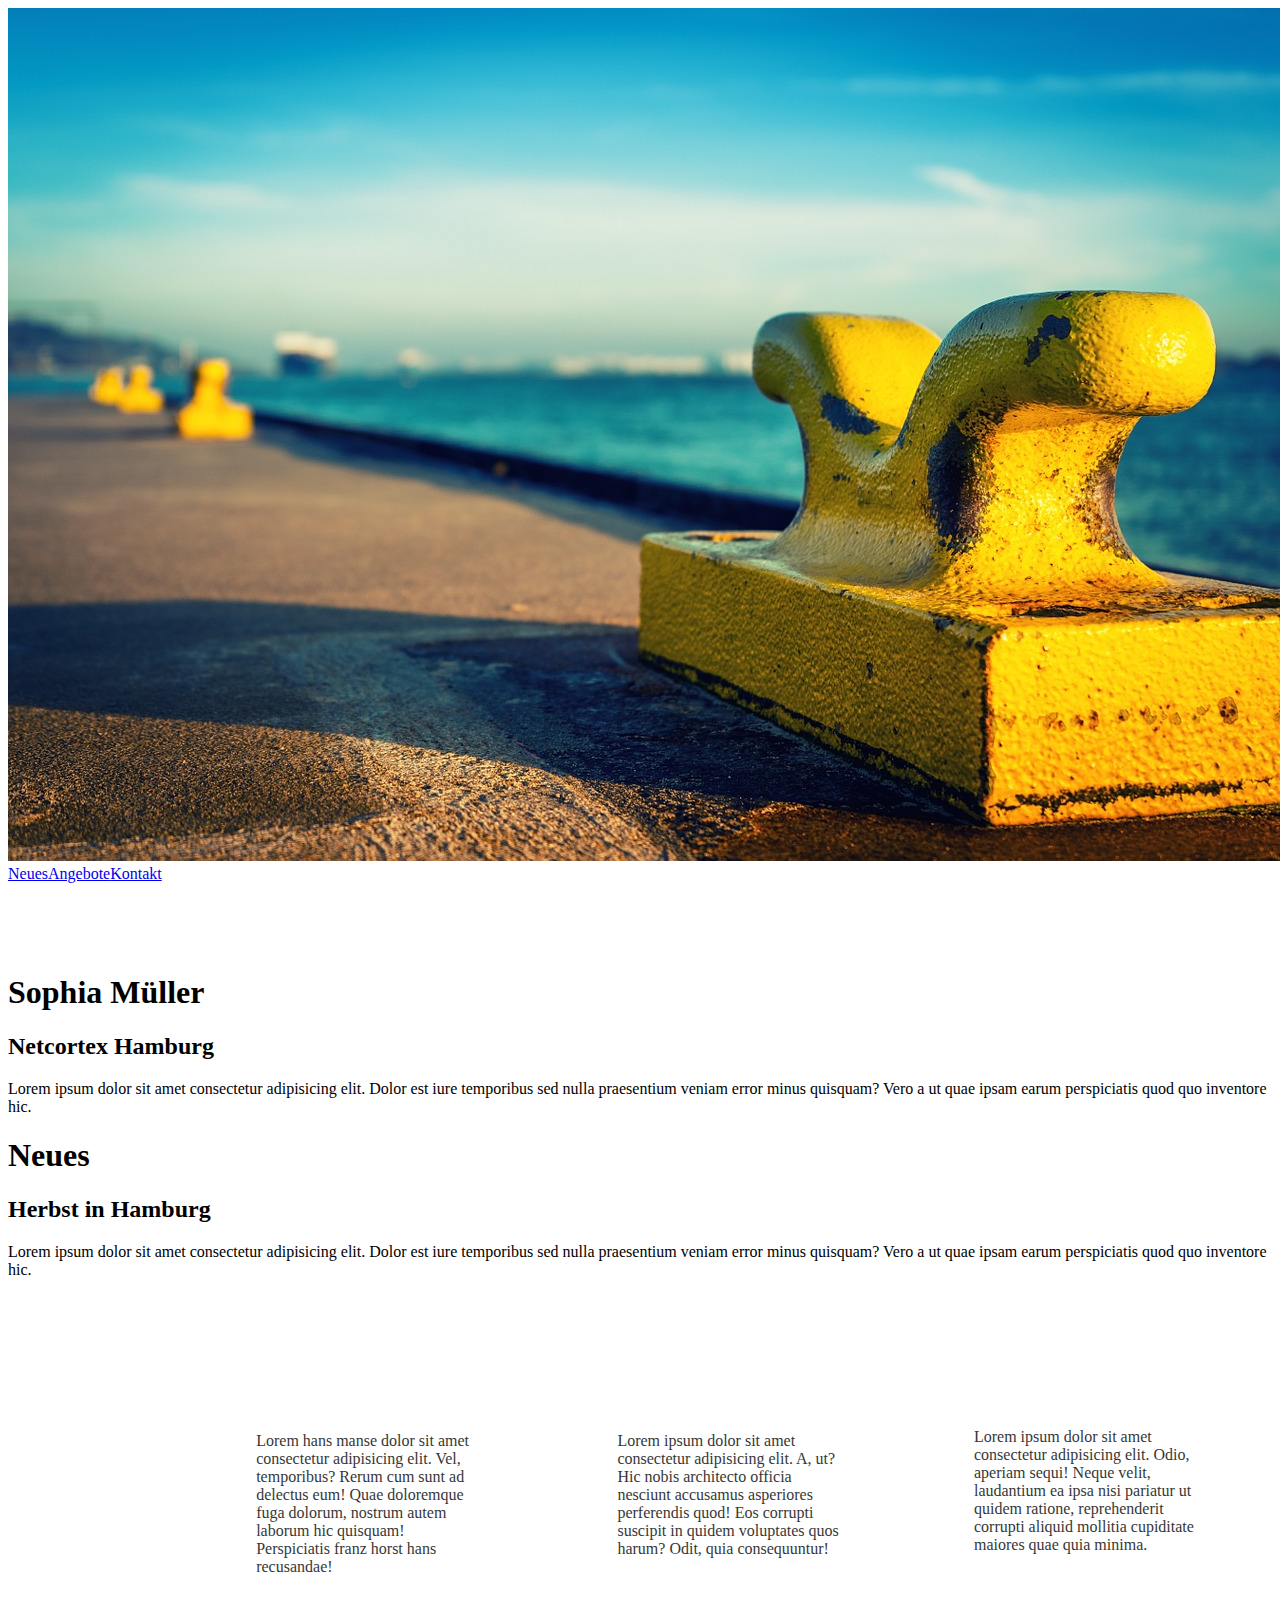
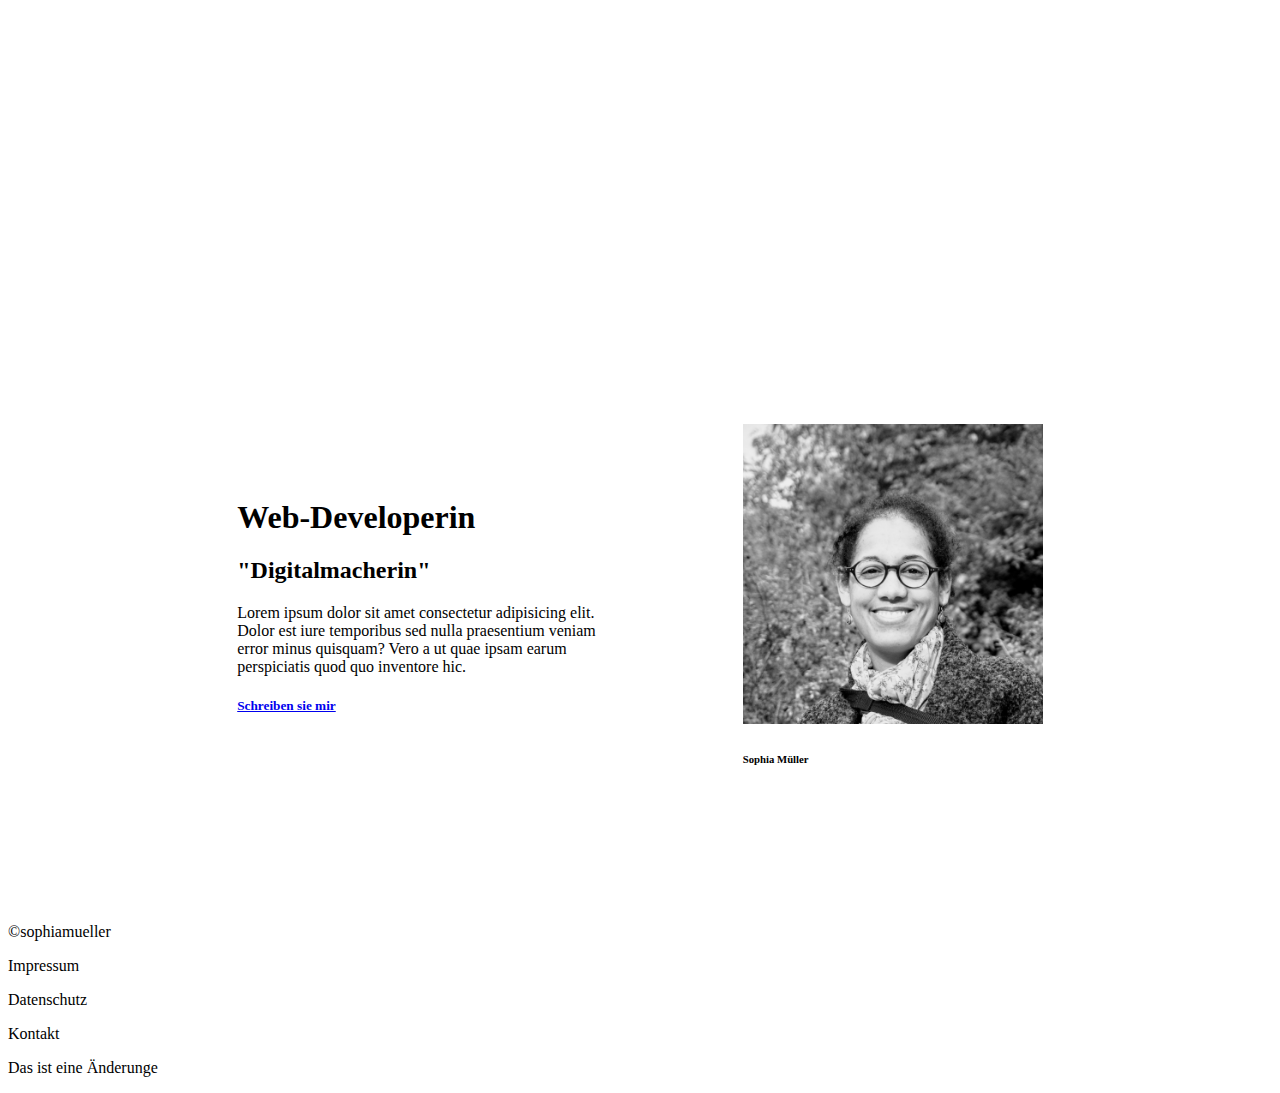
==== index.html @ fe159115 "Update stuff" ====
<!DOCTYPE html>
<html lang="de">

<head>

    <meta charset="UTF-8">
    <meta name="viewport" content="width=device-width, initial-scale=1.0">
    <meta http-equiv="X-UA-Compatible" content="ie=edge">
    <link href="https://stackpath.bootstrapcdn.com/bootstrap/4.1.3/css/bootstrap.min.css" rel="stylesheet" integrity="sha384-MCw98/SFnGE8fJT3GXwEOngsV7Zt27NXFoaoApmYm81iuXoPkFOJwJ8ERdknLPMO"
        crossorigin="anonymous">
    <link rel="stylesheet" href="style.css">
    <title>Sophia Müller</title>
</head>

<body>
    <div class="container">
        <div class="row m-4"></div>

        <div class="row m-4">
            <div class="col">

            </div>

            <div class="col"><img src="bollard-589043_1280.jpg" class="img-fluid" alt="Responsive image">
            </div>
            <div class="col"></div>


        </div>
        <div class="navig">
            <div class="col"></div>
            <div class="col"></div>
            <div class="col"><a href="#neues" class="badge badge-light">Neues</a></div>
            <div class="col"><a href="#angebote" class="badge badge-light">Angebote</a></div>
            <div class="col"><a href="#kontakt" class="badge badge-light">Kontakt</a></div>
            <div class="col"></div>
            <div class="col"></div>
        </div>


        <div class="box1"></div>


    </div>

    <div class="row m-4">
        <div class="col-2"></div>
        <div class="col col-sm">

            <h1 class="text-center">Sophia Müller</h1>
            <h2 class="text-center">Netcortex Hamburg</h2>
            <p>Lorem ipsum dolor sit amet consectetur adipisicing elit. Dolor est iure temporibus sed nulla
                praesentium
                veniam error minus quisquam? Vero a ut quae ipsam earum perspiciatis quod quo inventore hic.</p>

        </div>


        <div class="col col-sm">
            <h1 class="text-center"> Neues</h1>
            <h2 class="text-center">Herbst in Hamburg</h2>
            <p>Lorem ipsum dolor sit amet consectetur adipisicing elit. Dolor est iure temporibus sed nulla
                praesentium
                veniam error minus quisquam? Vero a ut quae ipsam earum perspiciatis quod quo inventore hic.</p>
        </div>
        <div class="col-2"></div>
        <div class="row"></div>
    </div>

    <div class="box1"></div>

    <div class="background" id="angebote">


        <div class="ueberschrift">
            <h1>Angebote</h1>
        </div>


        <div class="box2">
            <p>
                <div class="text1">Lorem hans manse dolor sit amet consectetur adipisicing elit. Vel, temporibus? Rerum
                    cum
                    sunt ad delectus eum! Quae doloremque fuga dolorum, nostrum autem laborum hic quisquam!
                    Perspiciatis franz horst hans recusandae!</div>
            </p>
        </div>
        <div class="box3">
            <p>
                <div class="text1">Lorem ipsum dolor sit amet consectetur adipisicing elit. A, ut? Hic nobis architecto
                    officia nesciunt accusamus asperiores perferendis quod! Eos corrupti suscipit in quidem voluptates
                    quos harum? Odit, quia consequuntur!</div>
            </p>
        </div>
        <div class="box4">
            <p>
                <div class="text1dot ">Lorem ipsum dolor sit amet consectetur adipisicing elit. Odio, aperiam sequi!
                    Neque
                    velit, laudantium ea ipsa nisi pariatur ut quidem ratione, reprehenderit corrupti aliquid mollitia
                    cupiditate maiores quae quia minima.</div>
            </p>
        </div>
    </div>

    <div class="box1"></div>

    <div class="wrapper">
        <div class="box5">

            <h1 class="text-center" id="kontakt">Web-Developerin</h1>
            <h2 class="text-center">"Digitalmacherin"</h2>
            <p></p>
            <p></p>
            <p>Lorem ipsum dolor sit amet consectetur adipisicing elit. Dolor est iure temporibus sed nulla
                praesentium
                veniam error minus quisquam? Vero a ut quae ipsam earum perspiciatis quod quo inventore hic.
            </p>
            <a href="sophia@netcortex.io">
                <h5>Schreiben sie mir</h5>
            </a>
        </div>
        <div class="box6">


            <img class="rounded-circle" width="300px" height="300px" src="DSC04424.JPG" alt="sophia mueller">
            <p></p>
            <h6 class="text-center">Sophia Müller</h6>
        </div>
    </div>


    </div>

    <div class="box1"></div>


    </div>

    </div>
    <footer>
        <div class="row">
            <div class="col"></div>
            <div class="col">
                <div class="col">&copy;sophiamueller</div>
            </div>
            <div class="col">
                <p>Impressum</p>
            </div>
            <div class="col">
                <p>Datenschutz</p>
            </div>
            <div class="col">
                <p>Kontakt</p>
            </div>
            <div class="col"></div>



    </footer>
</body>

<p>Das ist eine Änderunge</p>

</html>
---- style.css ----
.navig {
  display: flex;
}

.box1 {
  height: 70px;
  width: 400px;
  background-color: white;
}

.background {
  height: 50%;
  background: url(/Users/sophiamuller/personal-website/bollard-589043_1280.jpg);
  background-size: cover;
  opacity: 1;
  display: flex;
  justify-content: space-evenly;
}

.ueberschrift {
  display: flex;
  justify-content: center;
  flex: center;
  color: white;
  margin: 2%;
}

.box2 {
  display: flex;
  justify-content: center;
  flex: center;
  margin: 5%;
  height: 400px;
  width: 400px;
  background-color: white;
  opacity: 0.8;
}
.box3 {
  display: flex;
  justify-content: center;
  flex: center;
  margin: 5%;
  height: 400px;
  width: 400px;
  background-color: white;
  opacity: 0.8;
}
.box4 {
  display: flex;
  justify-content: center;
  flex: center;
  margin: 5%;
  height: 400px;
  width: 400px;
  background-color: white;
  opacity: 0.8;
}

.text1 {
  display: flex;
  justify-content: center;
  margin: 2%;
}

.wrapper {
  display: flex;
  flex-direction: row;
  justify-content: center;
  align-items: center;
}

.box5 {
  margin: 5%;
  height: 100%;
  width: 30%;
}

.box6 {
  margin: 5%;
}
.footer {
  background-color: red;
}
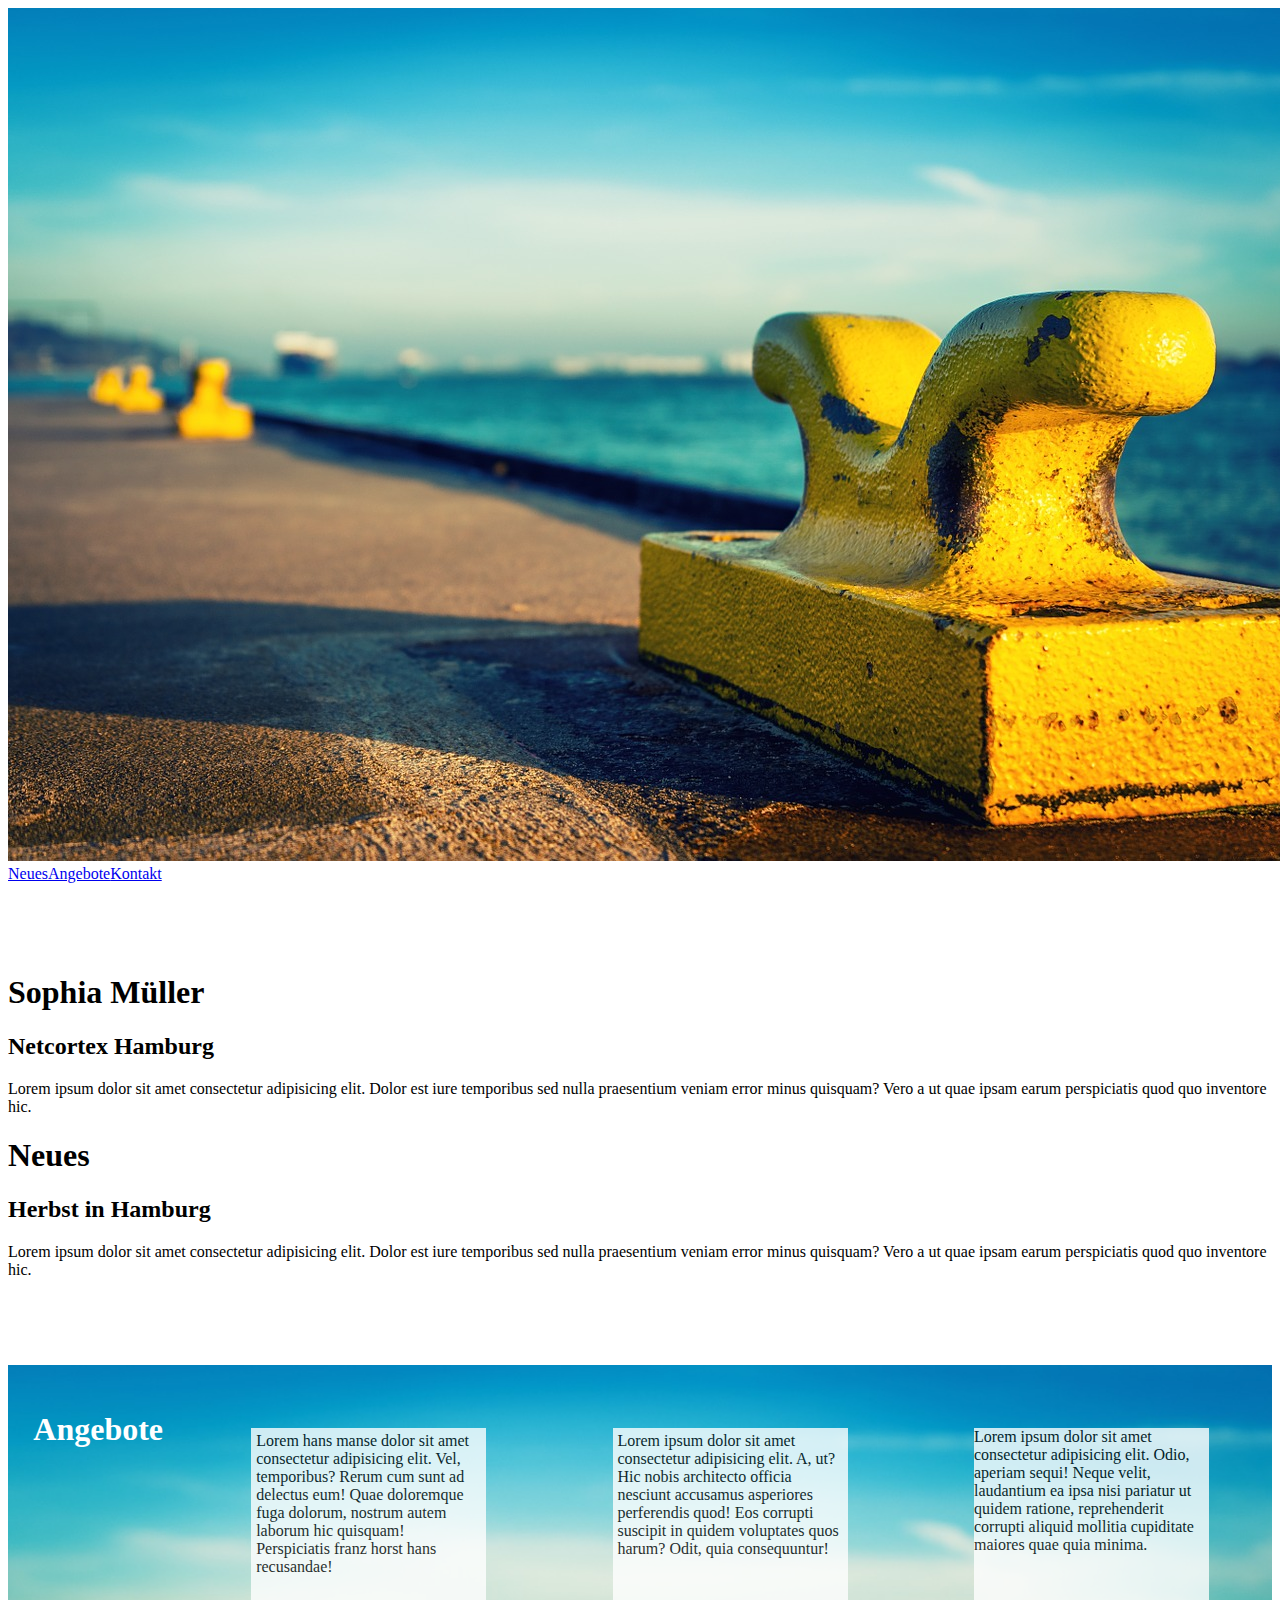
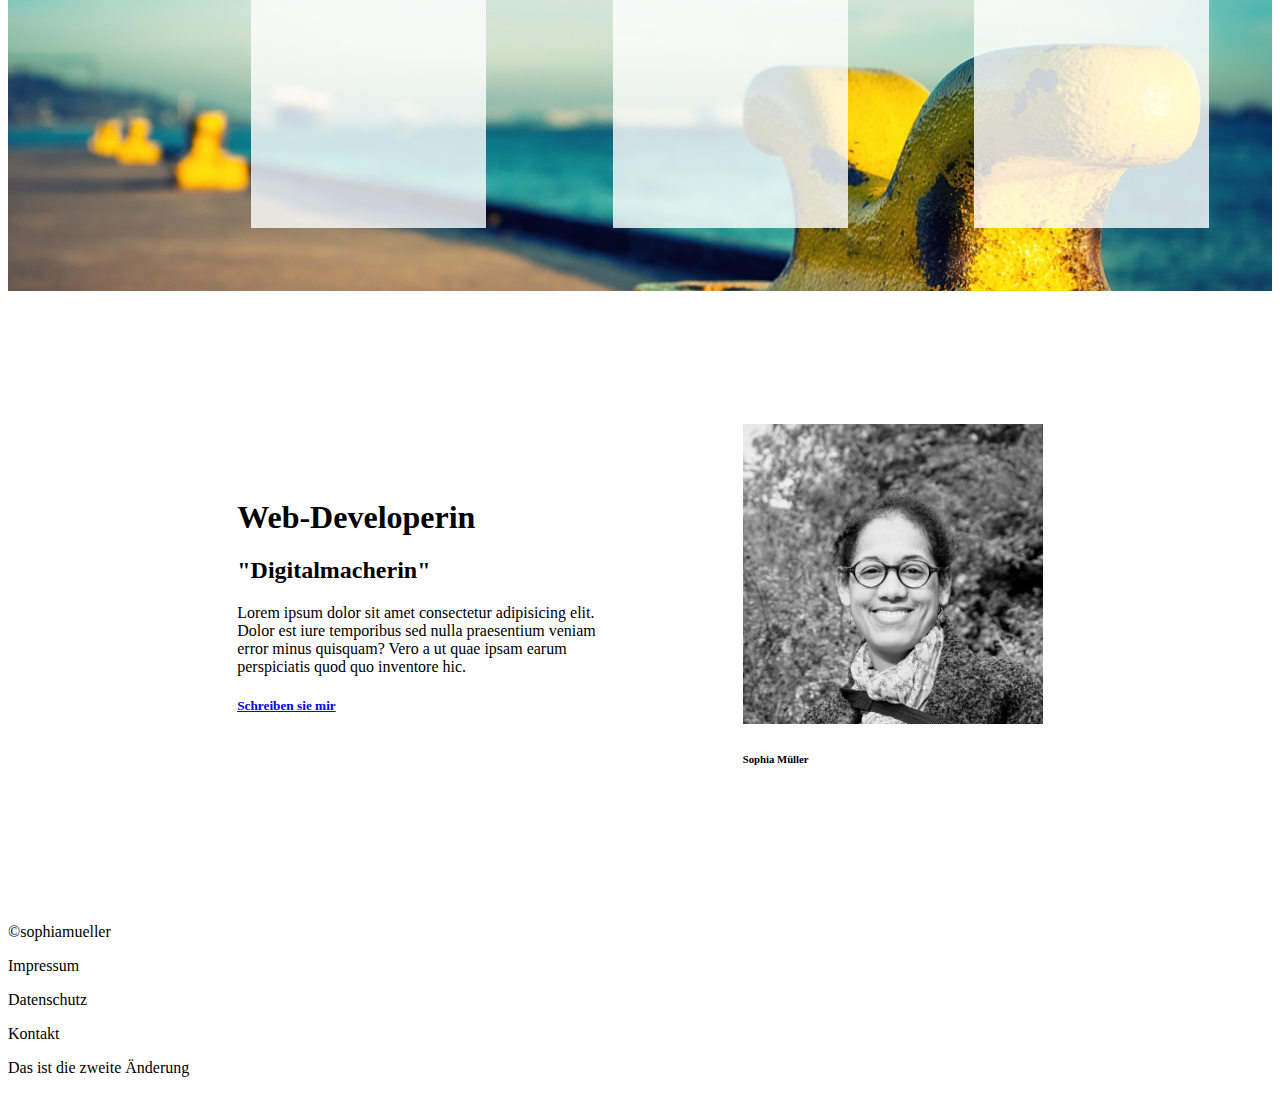
==== commit 44d4d338: "Update text" ====
--- a/index.html
+++ b/index.html
@@ -159,6 +159,6 @@
     </footer>
 </body>
 
-<p>Das ist eine Änderunge</p>
+<p>Das ist die zweite Änderung</p>
 
 </html>--- a/style.css
+++ b/style.css
@@ -10,7 +10,7 @@
 
 .background {
   height: 50%;
-  background: url(/Users/sophiamuller/personal-website/bollard-589043_1280.jpg);
+  background: url(bollard-589043_1280.jpg);
   background-size: cover;
   opacity: 1;
   display: flex;
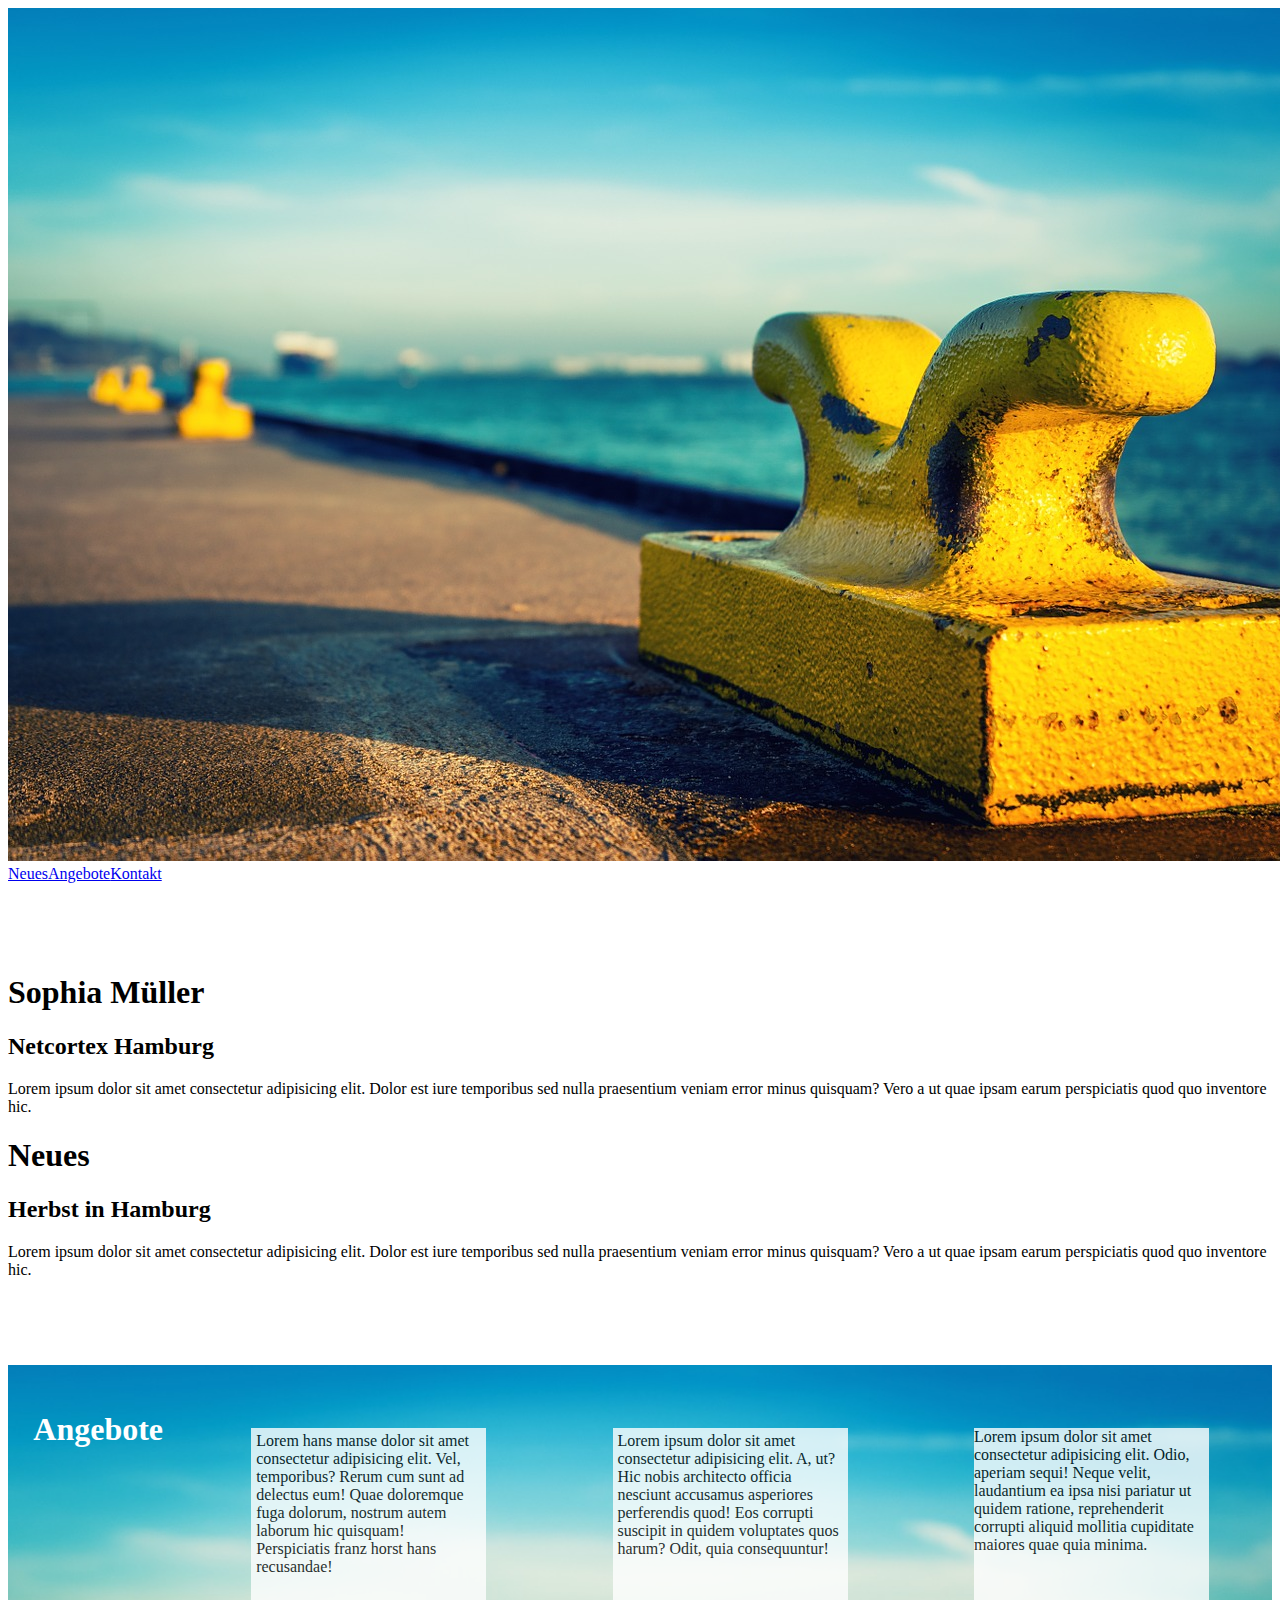
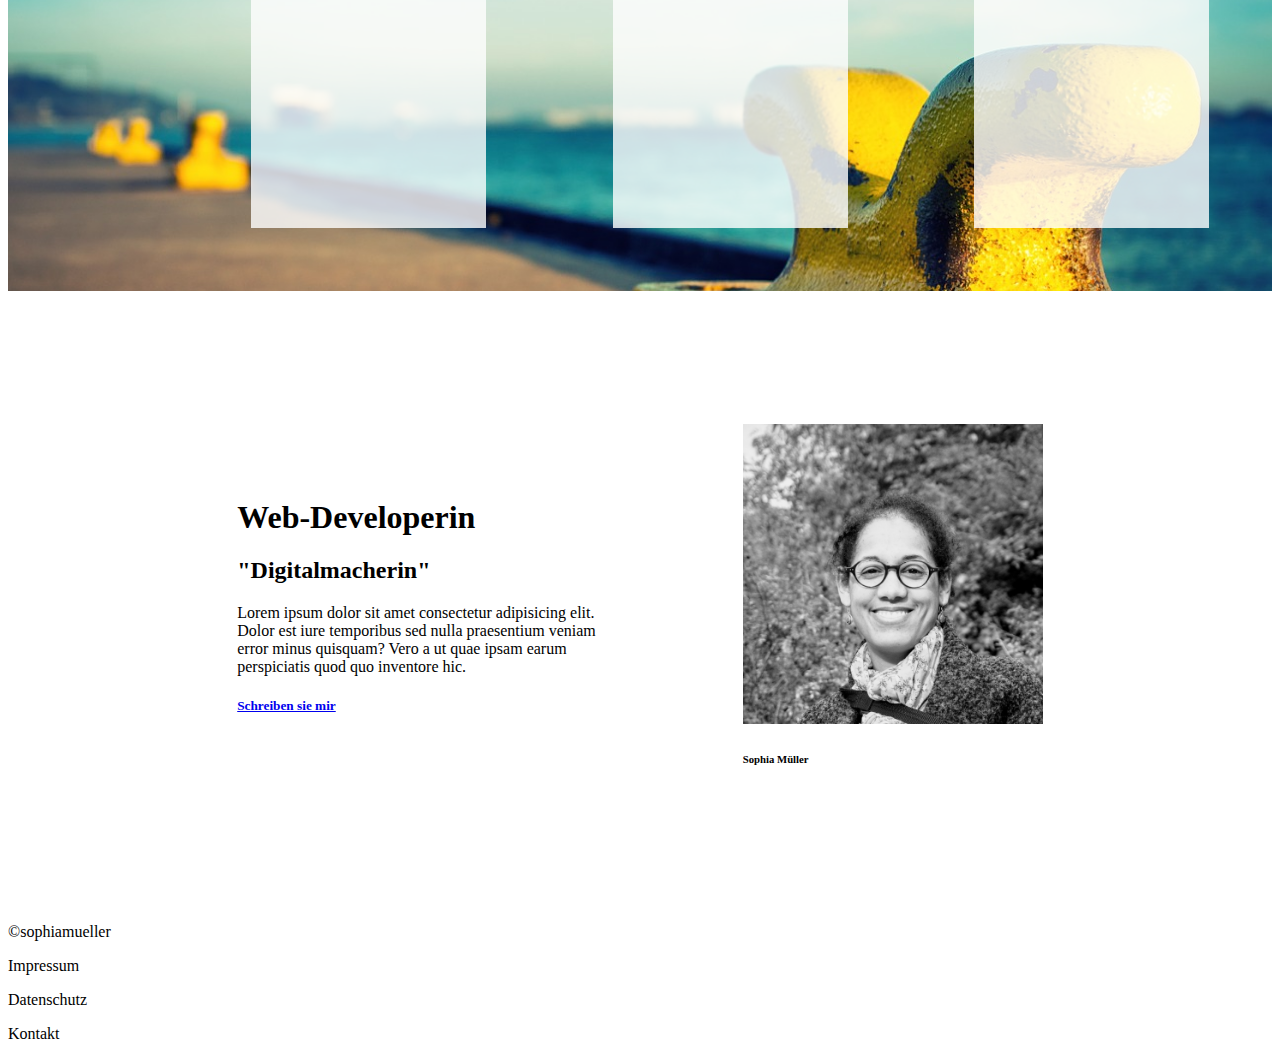
==== commit 7f73b6d6: "Add imprint" ====
--- a/index.html
+++ b/index.html
@@ -159,6 +159,4 @@
     </footer>
 </body>
 
-<p>Das ist die zweite Änderung</p>
-
 </html>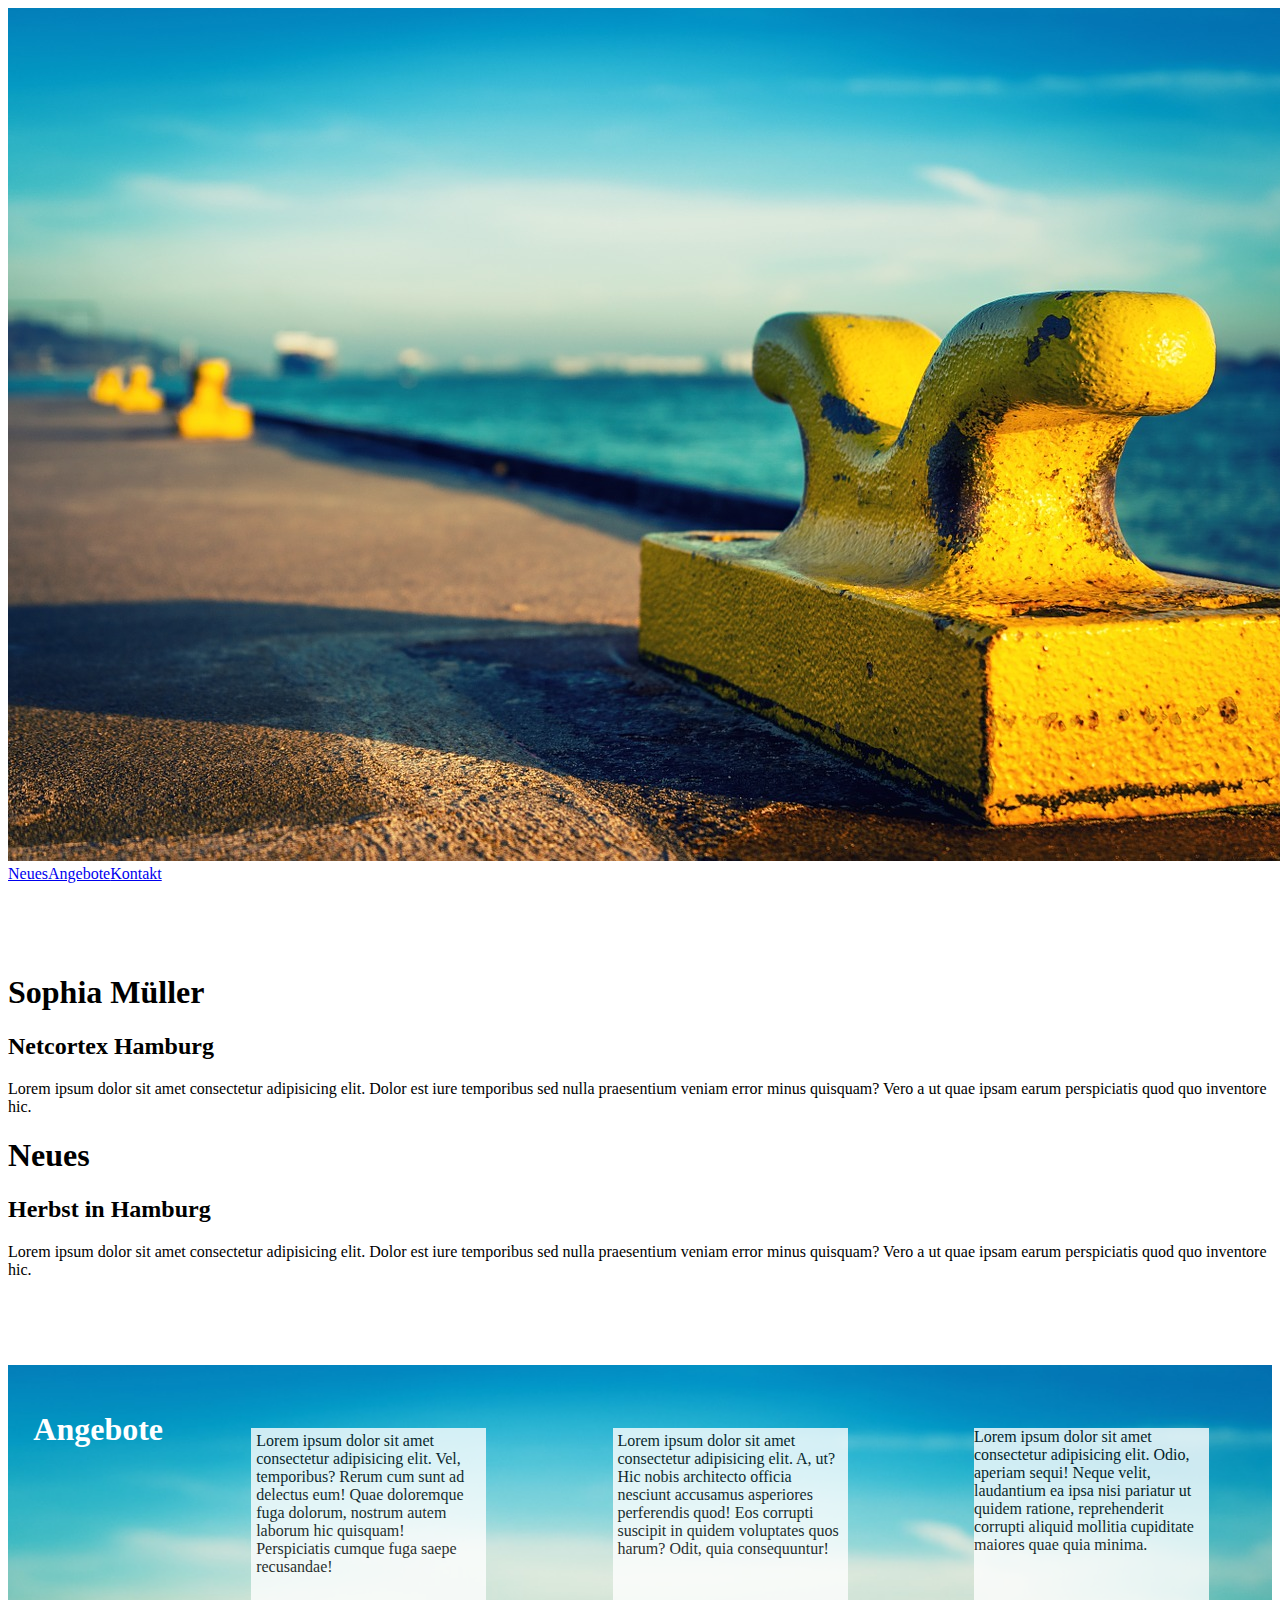
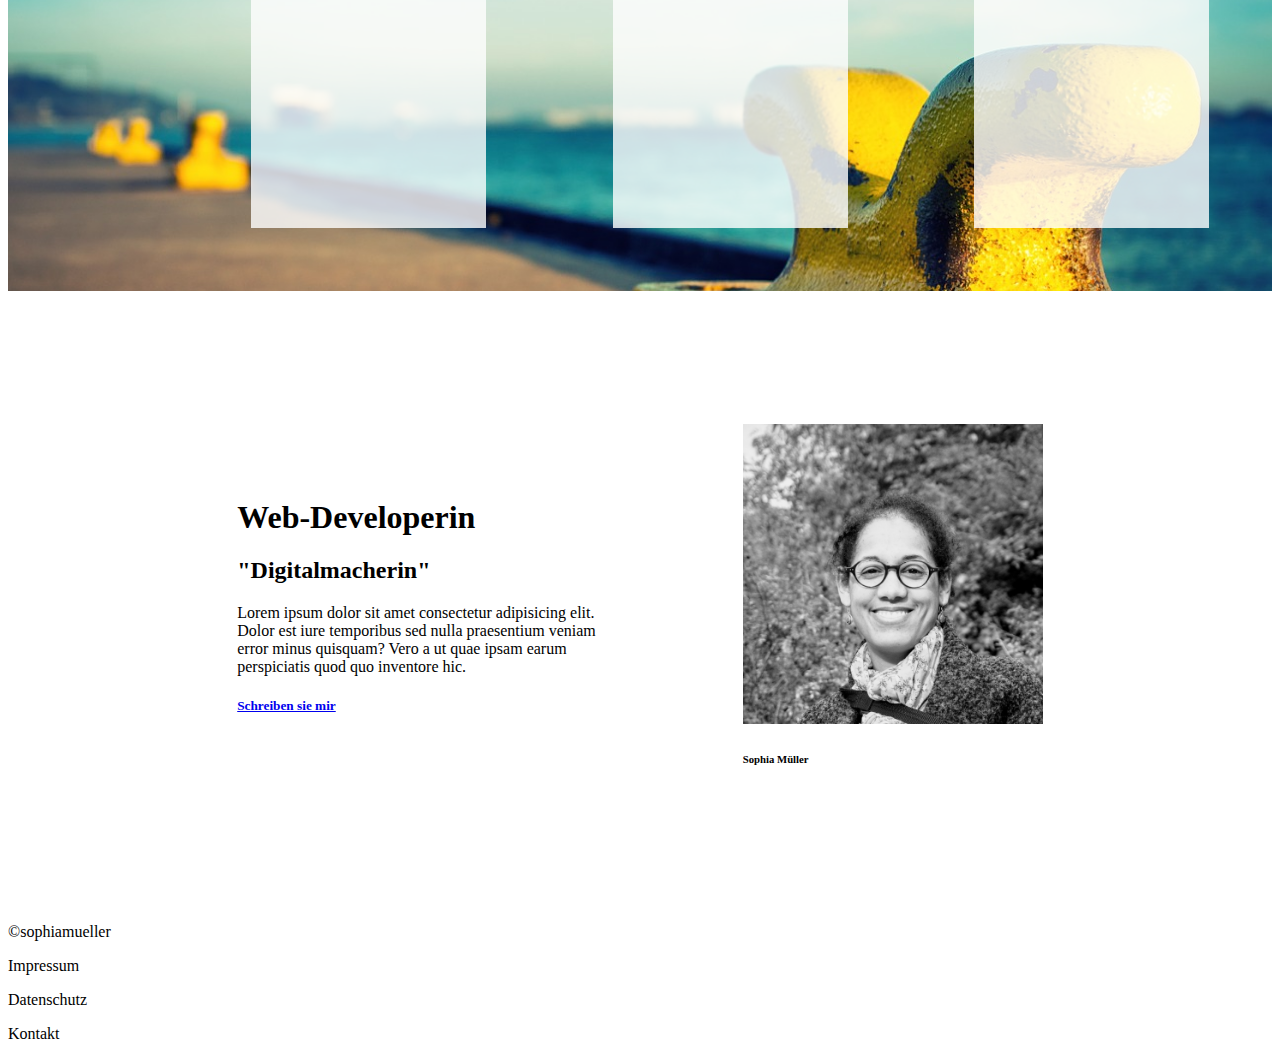
==== commit 4d9ecf17: "change-titel" ====
--- a/index.html
+++ b/index.html
@@ -79,10 +79,9 @@
 
         <div class="box2">
             <p>
-                <div class="text1">Lorem hans manse dolor sit amet consectetur adipisicing elit. Vel, temporibus? Rerum
-                    cum
+                <div class="text1">Lorem ipsum dolor sit amet consectetur adipisicing elit. Vel, temporibus? Rerum cum
                     sunt ad delectus eum! Quae doloremque fuga dolorum, nostrum autem laborum hic quisquam!
-                    Perspiciatis franz horst hans recusandae!</div>
+                    Perspiciatis cumque fuga saepe recusandae!</div>
             </p>
         </div>
         <div class="box3">
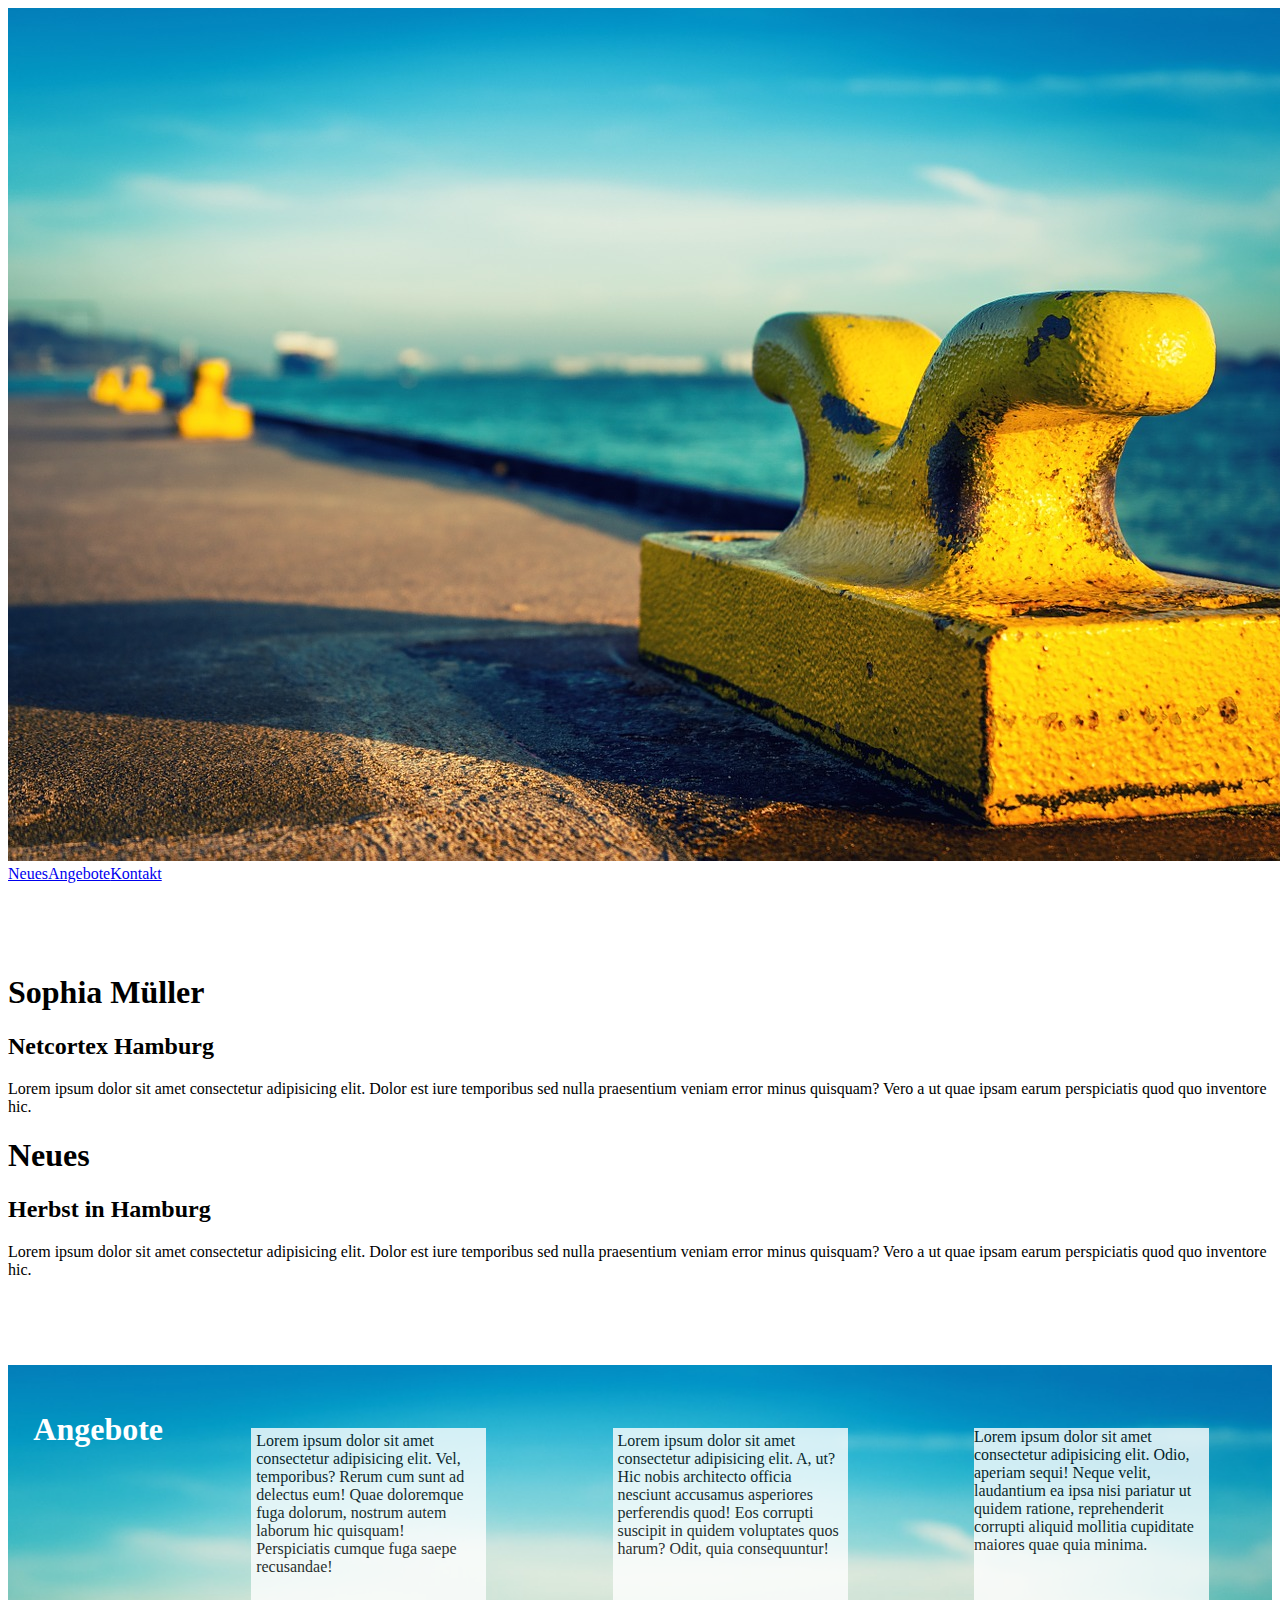
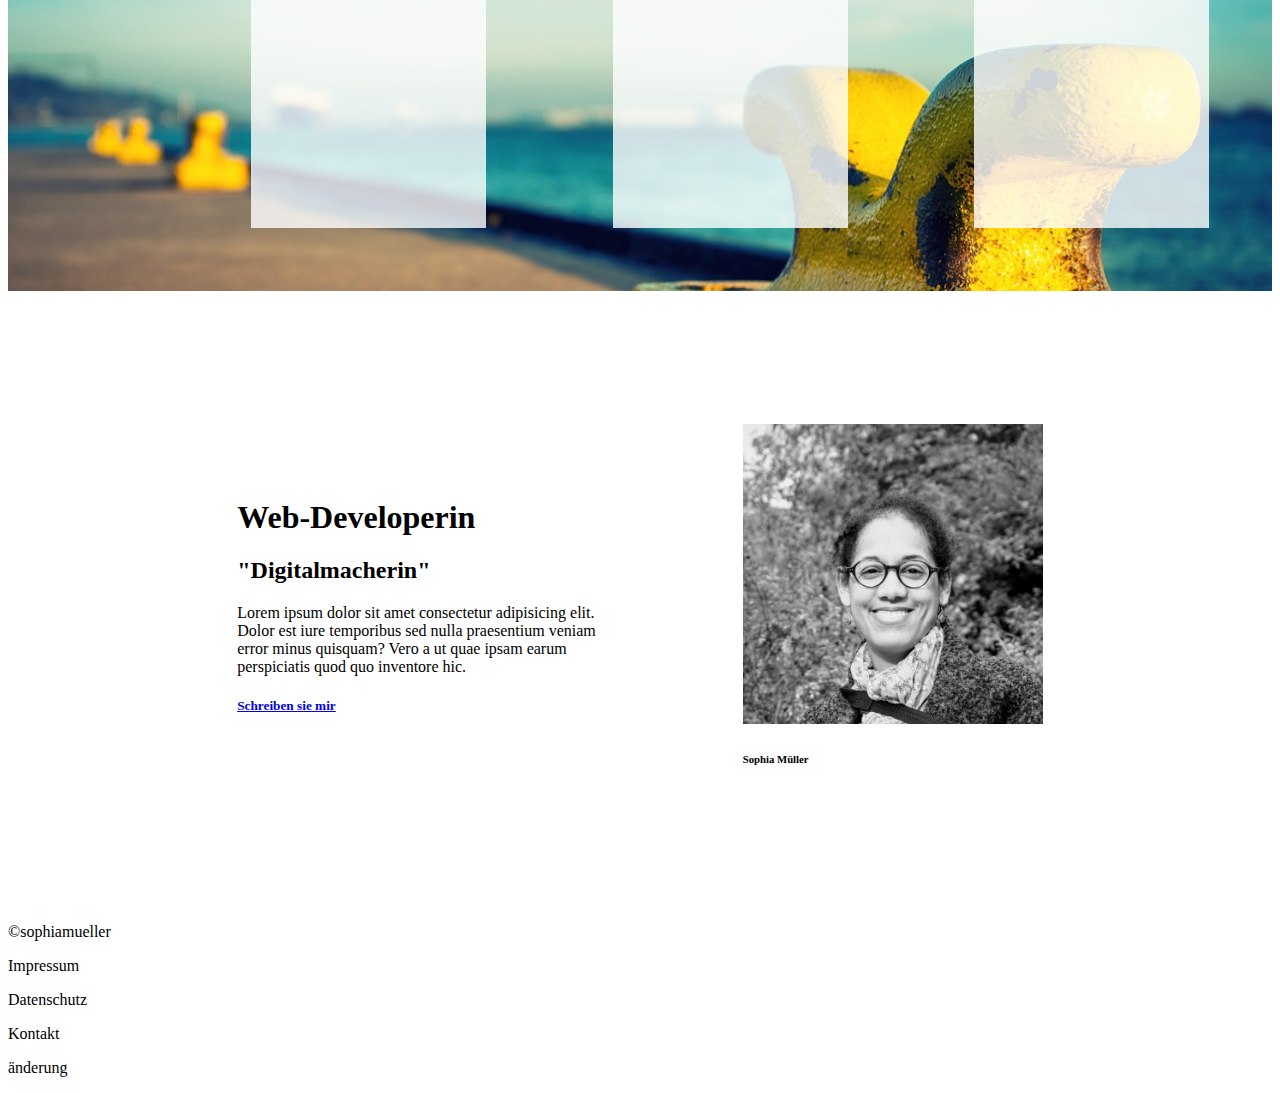
==== commit 68ffa17e: "Changed text" ====
--- a/index.html
+++ b/index.html
@@ -157,5 +157,6 @@
 
     </footer>
 </body>
+<p>änderung</p>
 
 </html>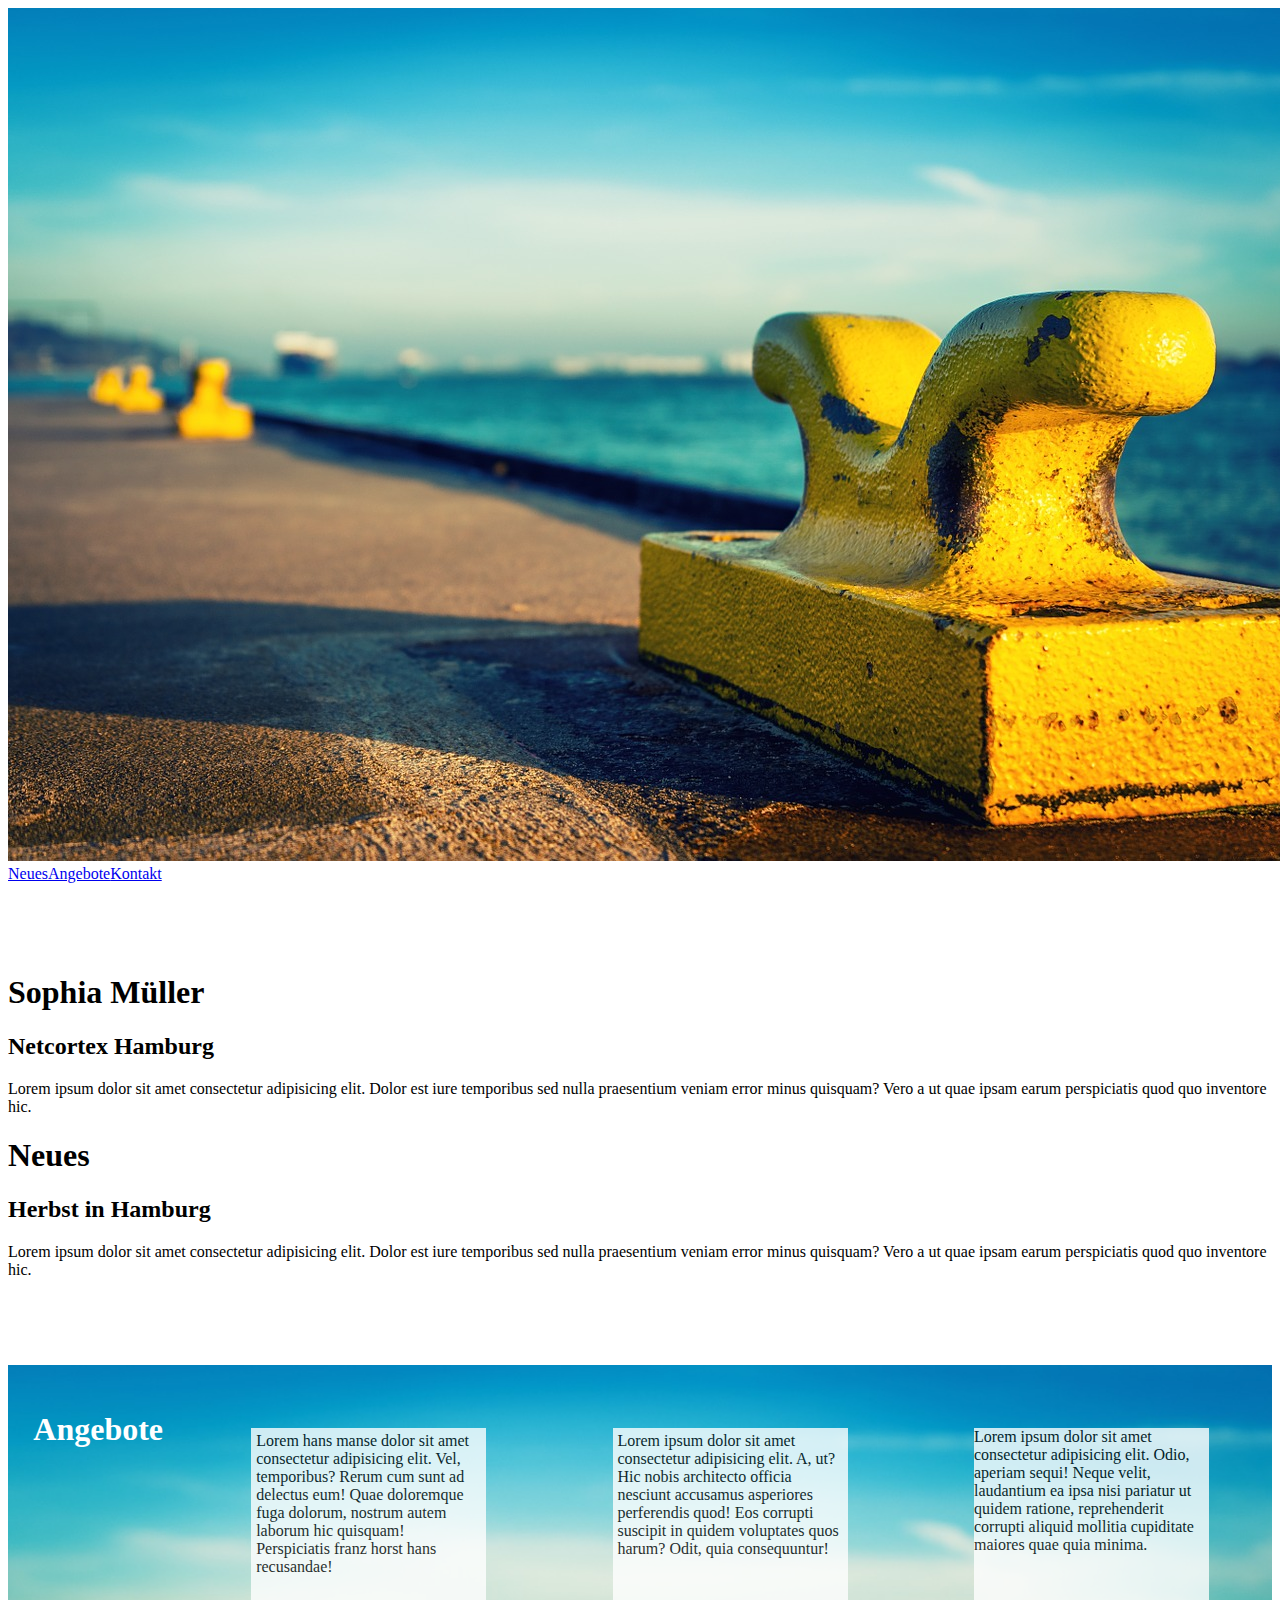
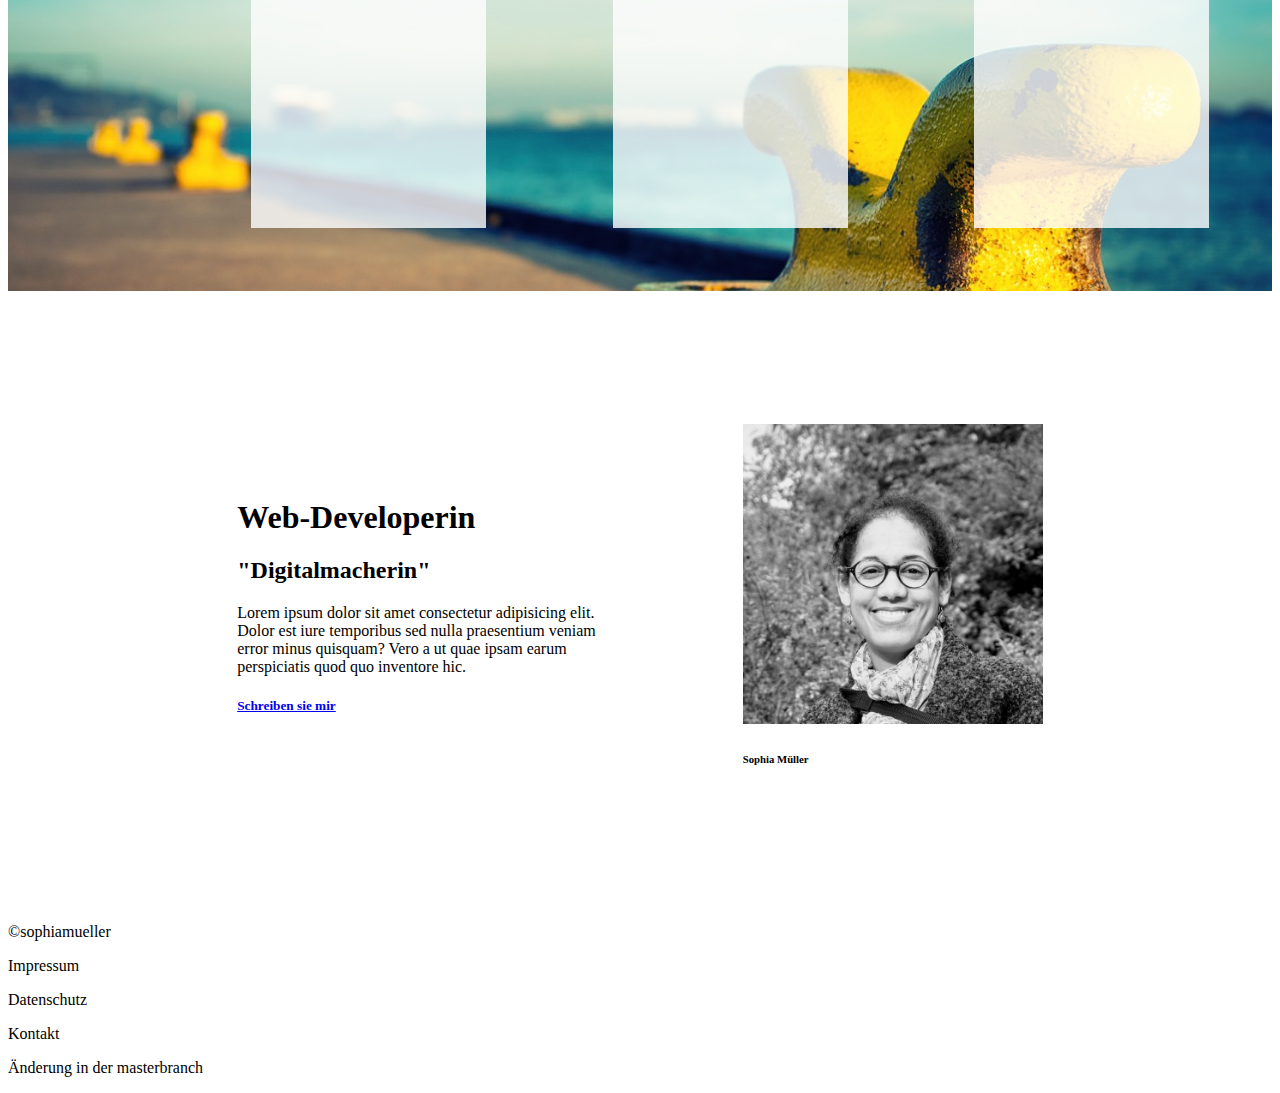
==== commit 9ff8be7b: "Change text" ====
--- a/index.html
+++ b/index.html
@@ -79,9 +79,10 @@
 
         <div class="box2">
             <p>
-                <div class="text1">Lorem ipsum dolor sit amet consectetur adipisicing elit. Vel, temporibus? Rerum cum
+                <div class="text1">Lorem hans manse dolor sit amet consectetur adipisicing elit. Vel, temporibus? Rerum
+                    cum
                     sunt ad delectus eum! Quae doloremque fuga dolorum, nostrum autem laborum hic quisquam!
-                    Perspiciatis cumque fuga saepe recusandae!</div>
+                    Perspiciatis franz horst hans recusandae!</div>
             </p>
         </div>
         <div class="box3">
@@ -153,10 +154,9 @@
             </div>
             <div class="col"></div>
 
-
+            <p>Änderung in der masterbranch</p>
 
     </footer>
 </body>
-<p>änderung</p>
 
 </html>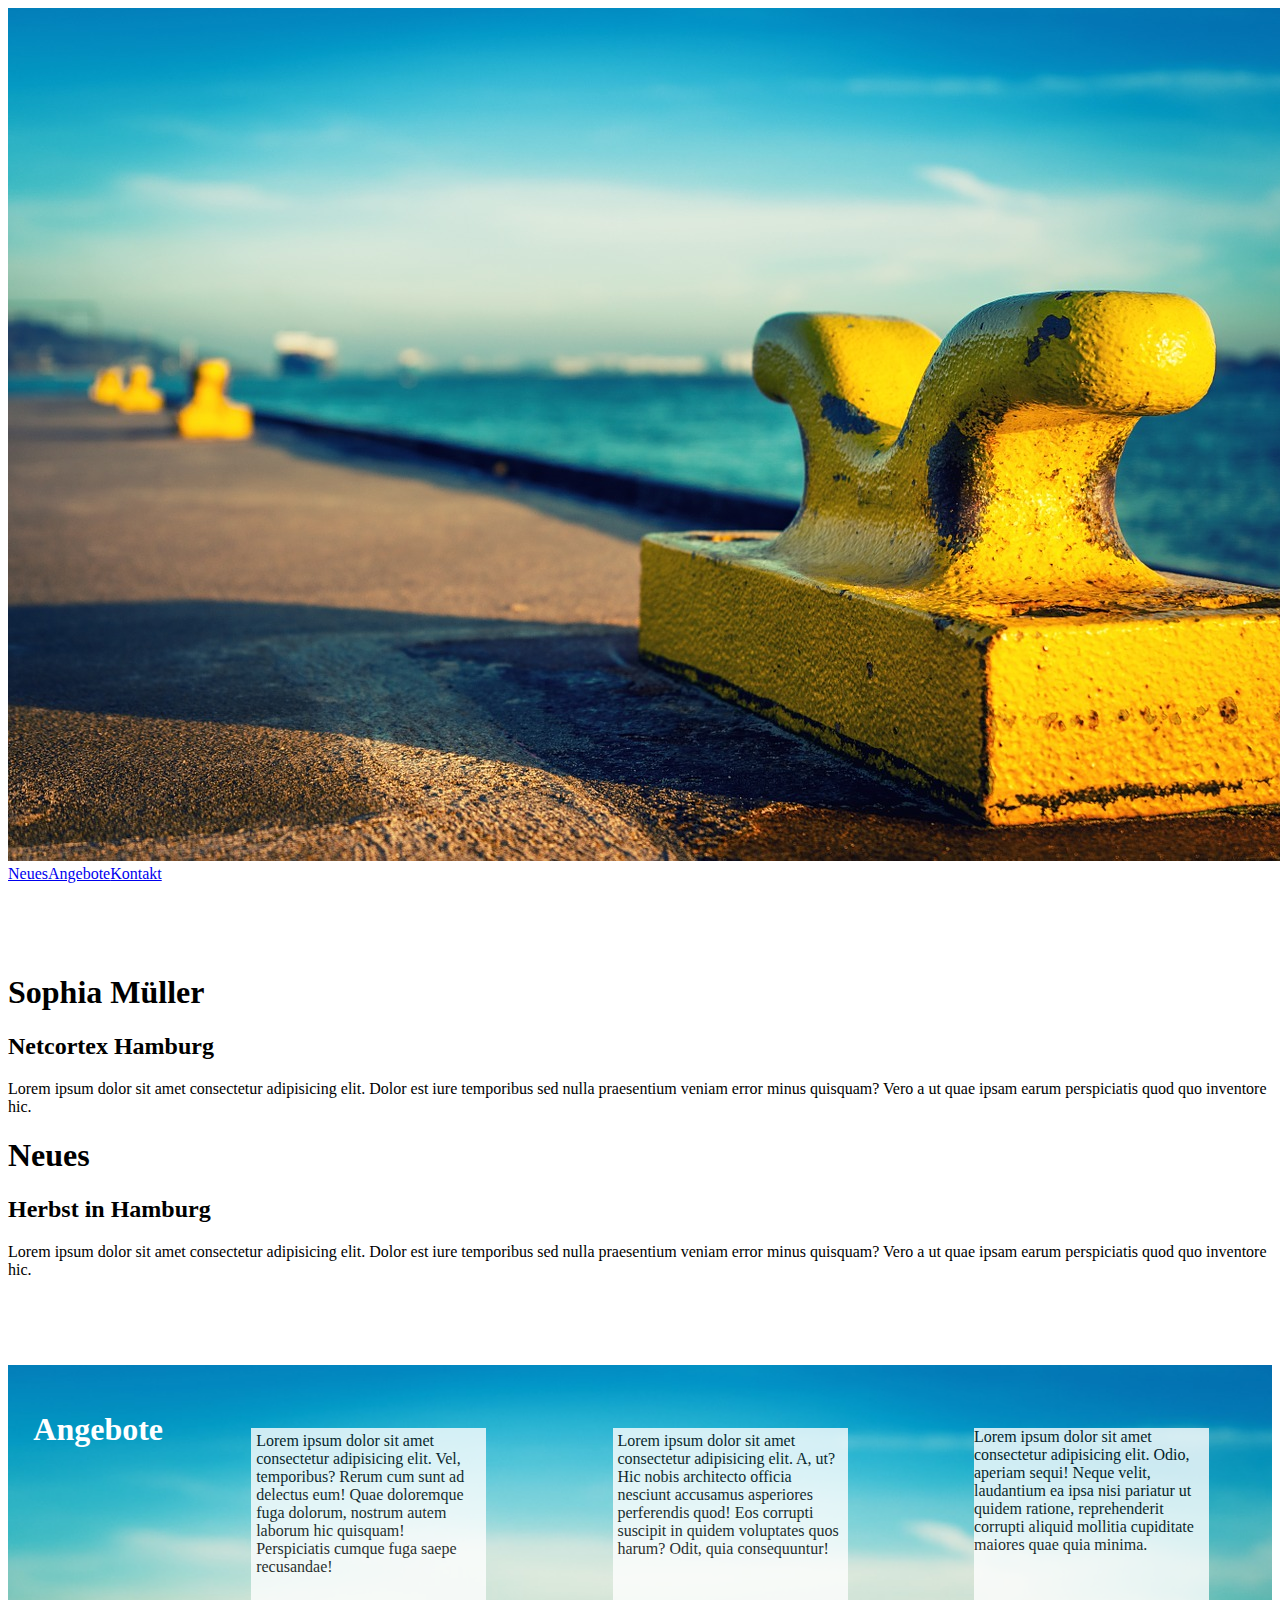
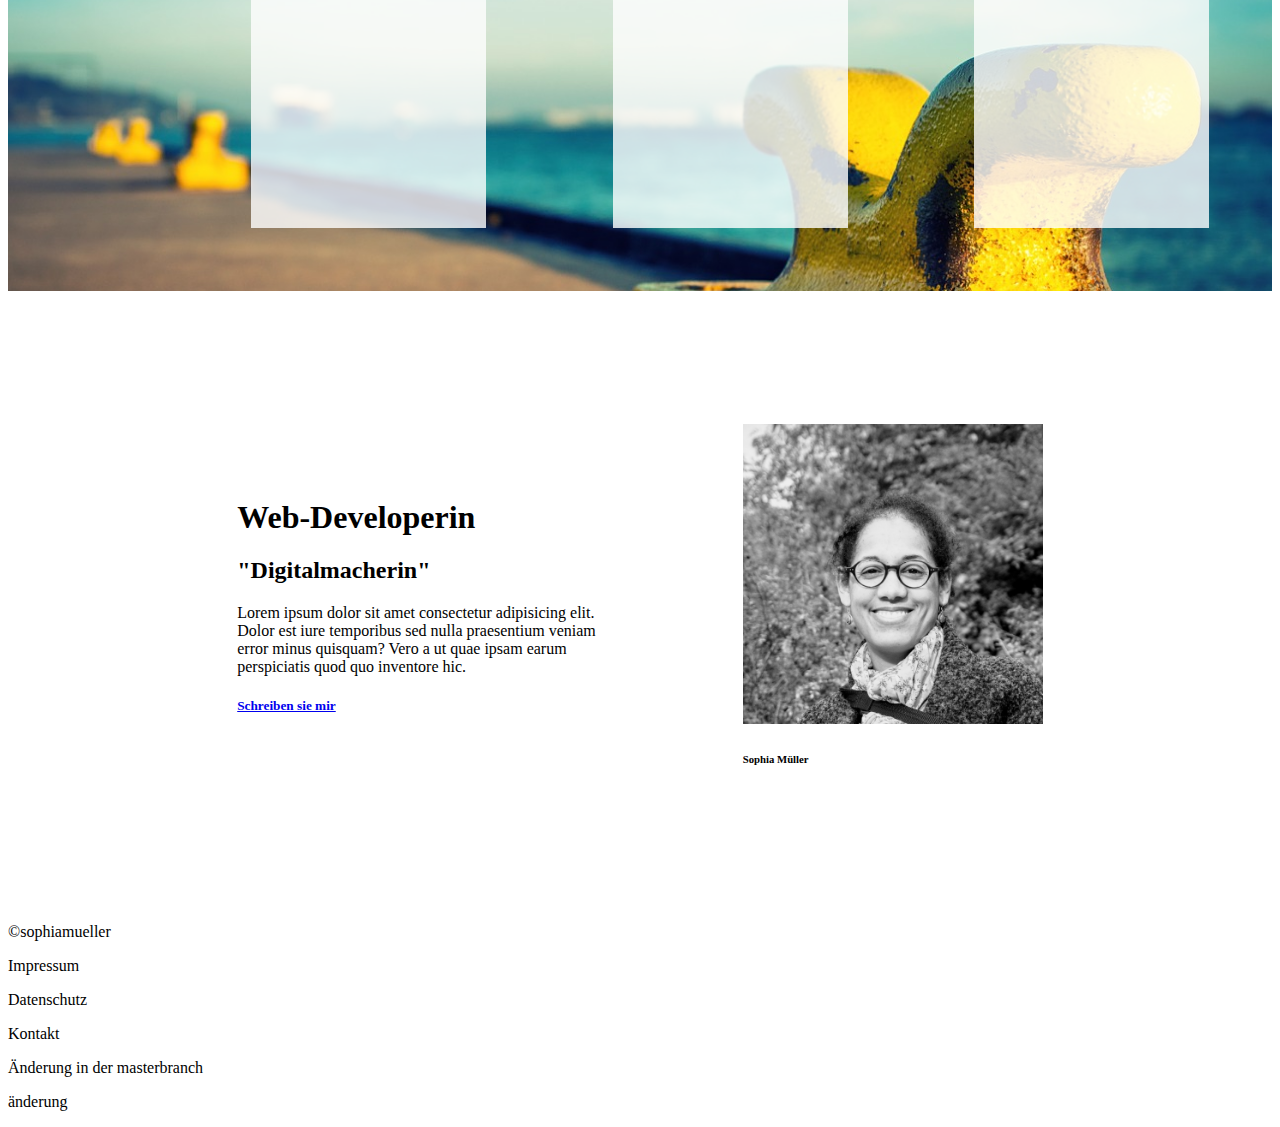
==== commit 8627f969: "Merge branch 'change-title'" ====
--- a/index.html
+++ b/index.html
@@ -79,10 +79,9 @@
 
         <div class="box2">
             <p>
-                <div class="text1">Lorem hans manse dolor sit amet consectetur adipisicing elit. Vel, temporibus? Rerum
-                    cum
+                <div class="text1">Lorem ipsum dolor sit amet consectetur adipisicing elit. Vel, temporibus? Rerum cum
                     sunt ad delectus eum! Quae doloremque fuga dolorum, nostrum autem laborum hic quisquam!
-                    Perspiciatis franz horst hans recusandae!</div>
+                    Perspiciatis cumque fuga saepe recusandae!</div>
             </p>
         </div>
         <div class="box3">
@@ -158,5 +157,6 @@
 
     </footer>
 </body>
+<p>änderung</p>
 
 </html>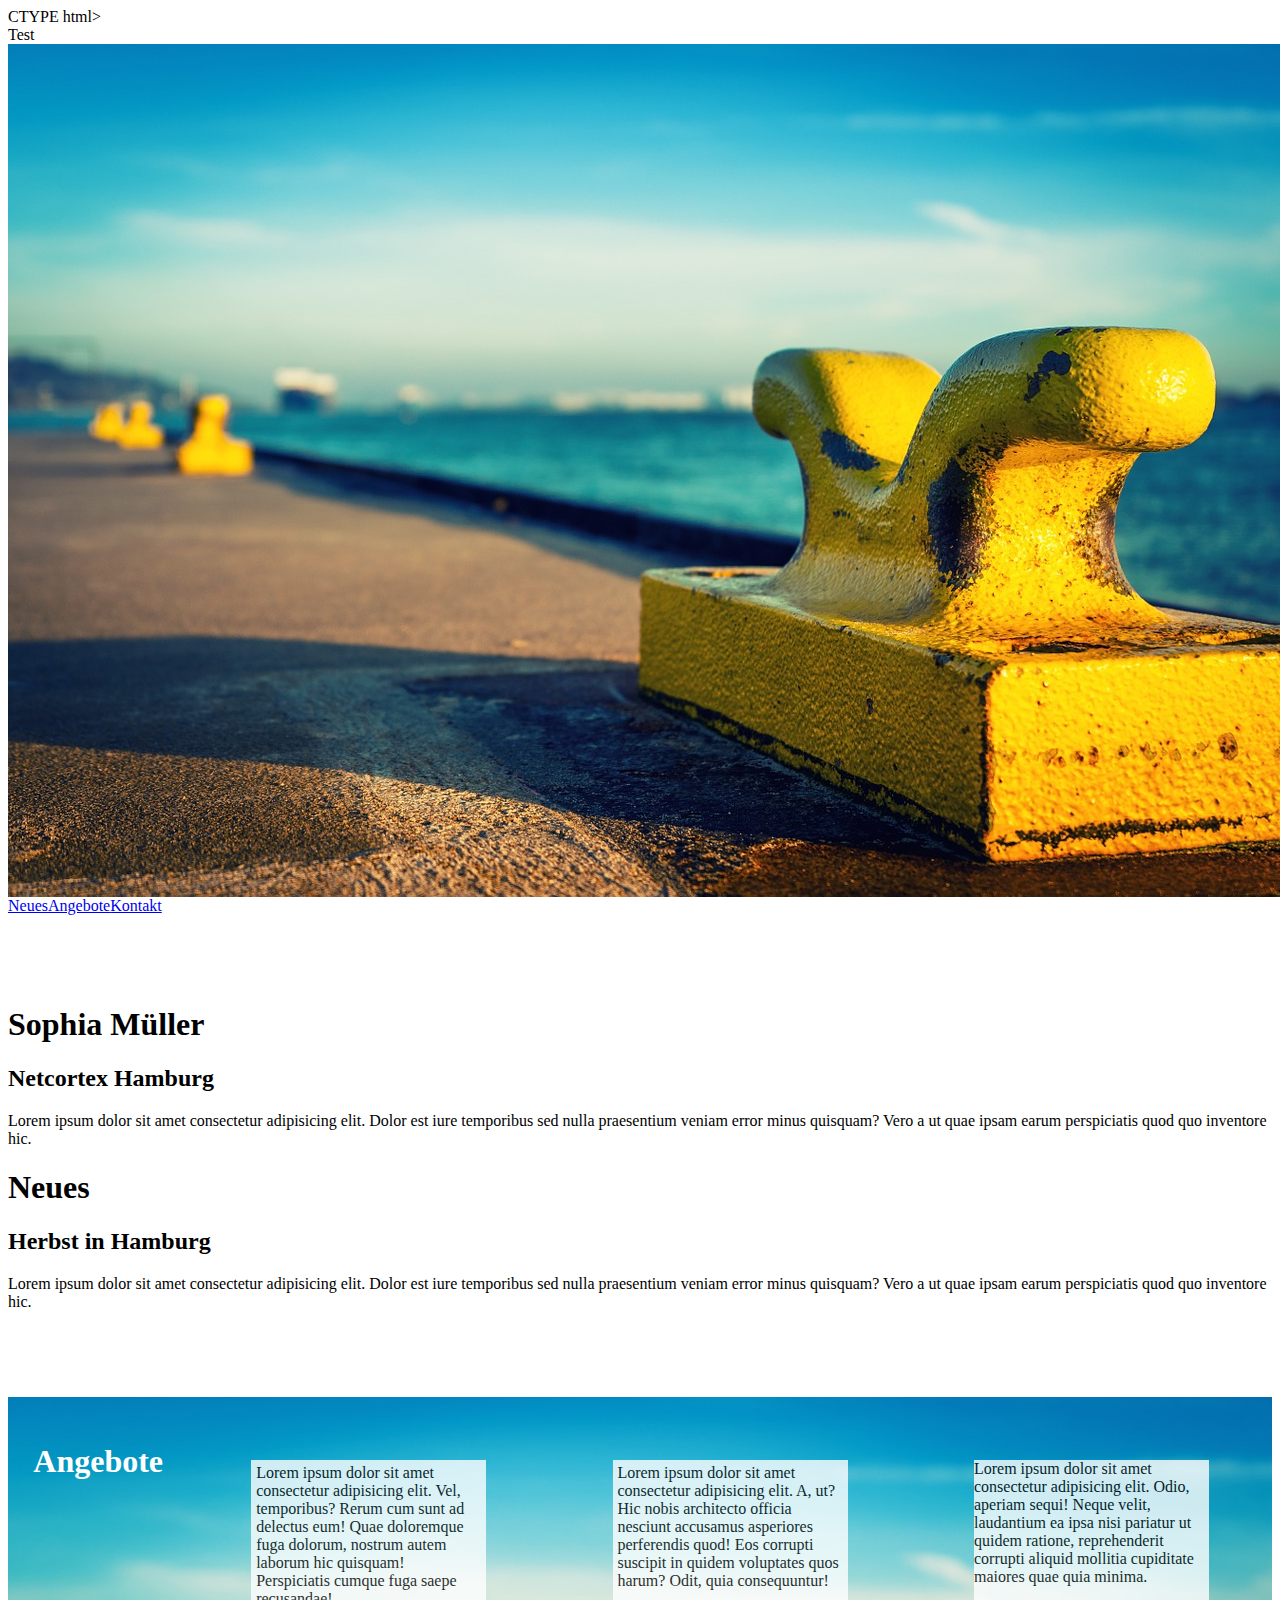
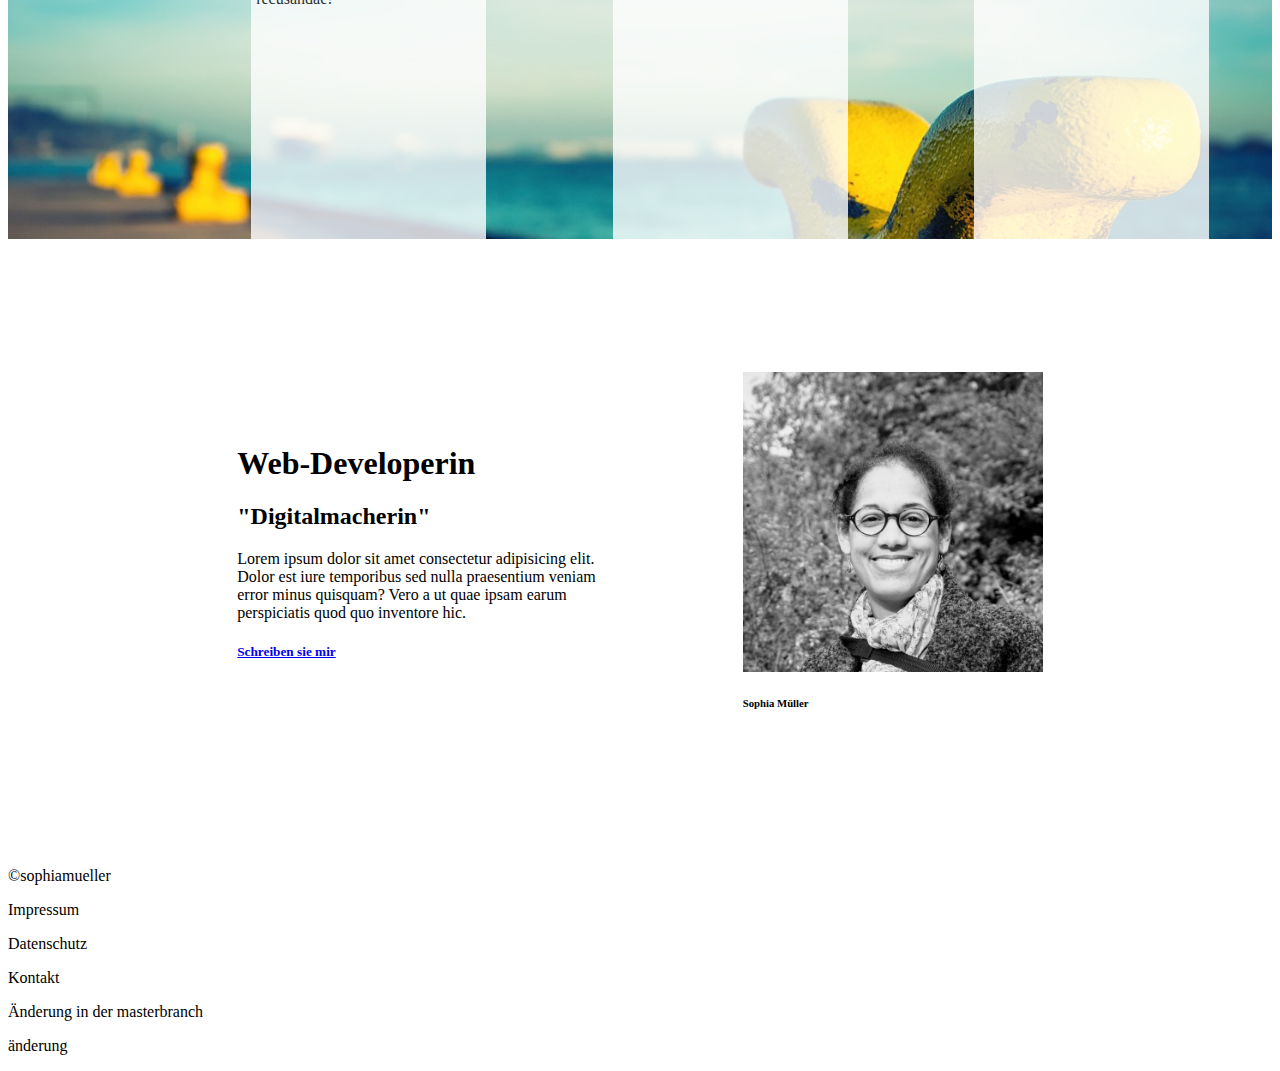
==== commit c77864a8: "Changed footer" ====
--- a/index.html
+++ b/index.html
@@ -1,4 +1,4 @@
-<!DOCTYPE html>
+CTYPE html>
 <html lang="de">
 
 <head>
@@ -13,7 +13,8 @@
 </head>
 
 <body>
-    <div class="container">
+<footer>Test
+</footer>    <div class="container">
         <div class="row m-4"></div>
 
         <div class="row m-4">
@@ -159,4 +160,4 @@
 </body>
 <p>änderung</p>
 
-</html>+</html>
